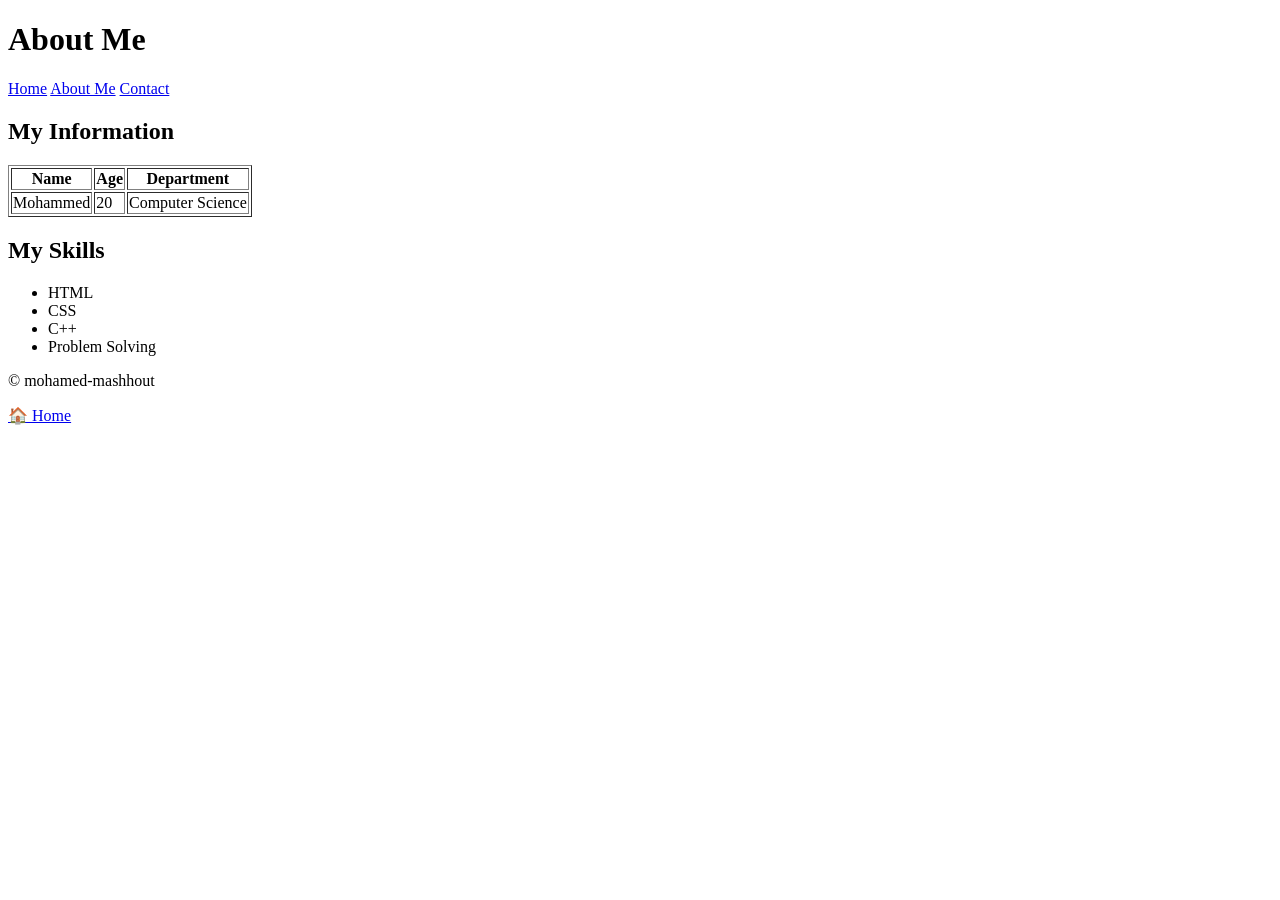
==== aboutme.html @ 465e1afe "Initial commit" ====
<!DOCTYPE html>
<html lang="en">

<head>
    <meta charset="UTF-8">
    <title>About Me</title>

    <link rel="stylesheet" href="E:\ملفات\سيستم\project\css\style.css">
</head>

<body>

    <header>
        <h1>About Me</h1>

        <nav>
            <a href="index.html">Home</a>
            <a href="aboutme.html">About Me</a>
            <a href="contact.html">Contact</a>
        </nav>
    </header>

    <main>

        <h2>My Information</h2>

        <table border="1">

            <tr>
                <th>Name</th>
                <th>Age</th>
                <th>Department</th>
            </tr>

            <tr>
                <td>Mohammed</td>
                <td>20</td>
                <td>Computer Science</td>
            </tr>

        </table>

        <h2>My Skills</h2>

        <ul>
            <li>HTML</li>
            <li>CSS</li>
            <li>C++</li>
            <li>Problem Solving</li>
        </ul>

    </main>

    <footer>
        <P> &copy; mohamed-mashhout</P>

        <a href="index.html">🏠 Home</a>
    </footer>

</body>

</html>
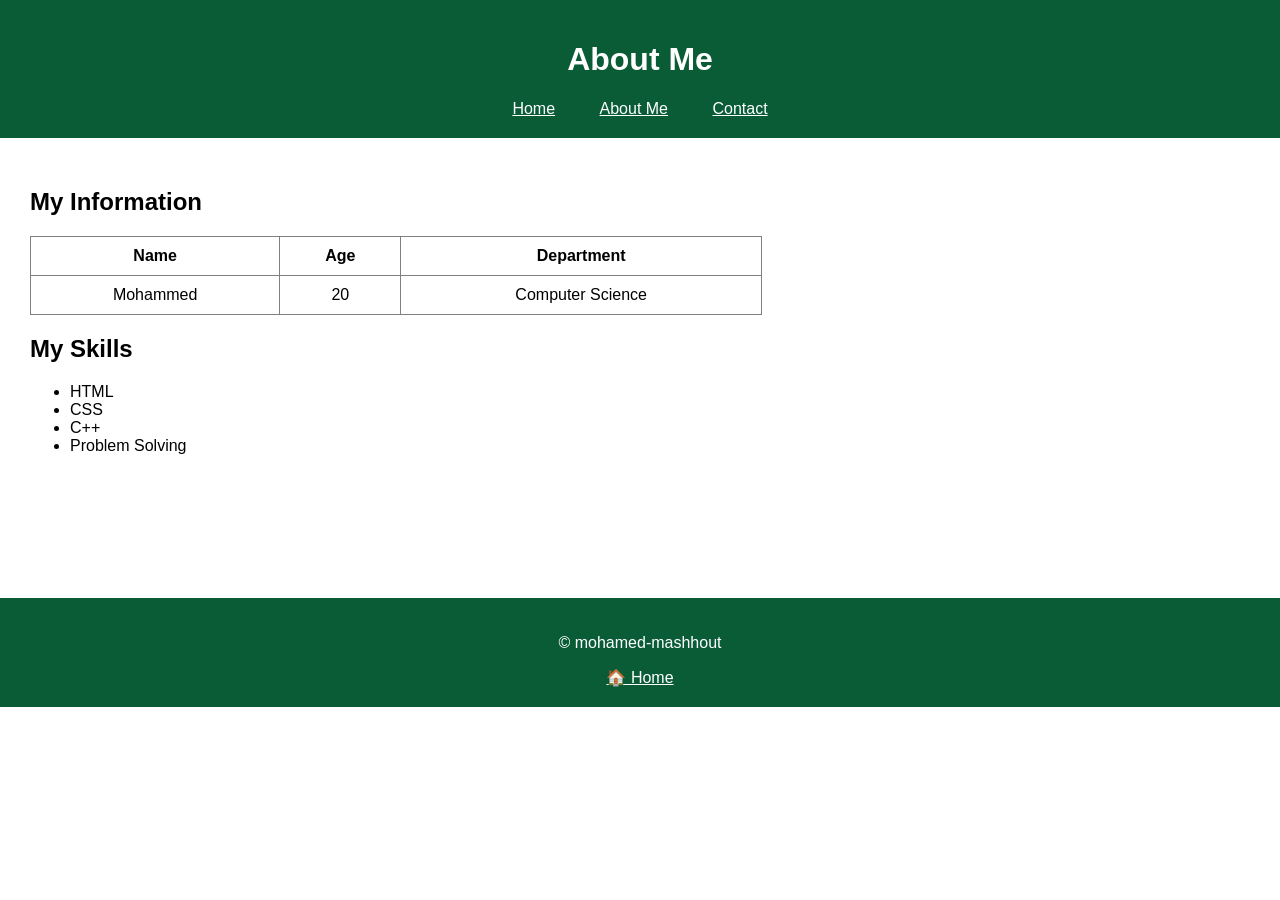
==== commit 385af818: "Fix css" ====
--- a/aboutme.html
+++ b/aboutme.html
@@ -5,7 +5,7 @@
     <meta charset="UTF-8">
     <title>About Me</title>
 
-    <link rel="stylesheet" href="E:\ملفات\سيستم\project\css\style.css">
+    <link rel="stylesheet" href="css\style.css">
 </head>
 
 <body>
